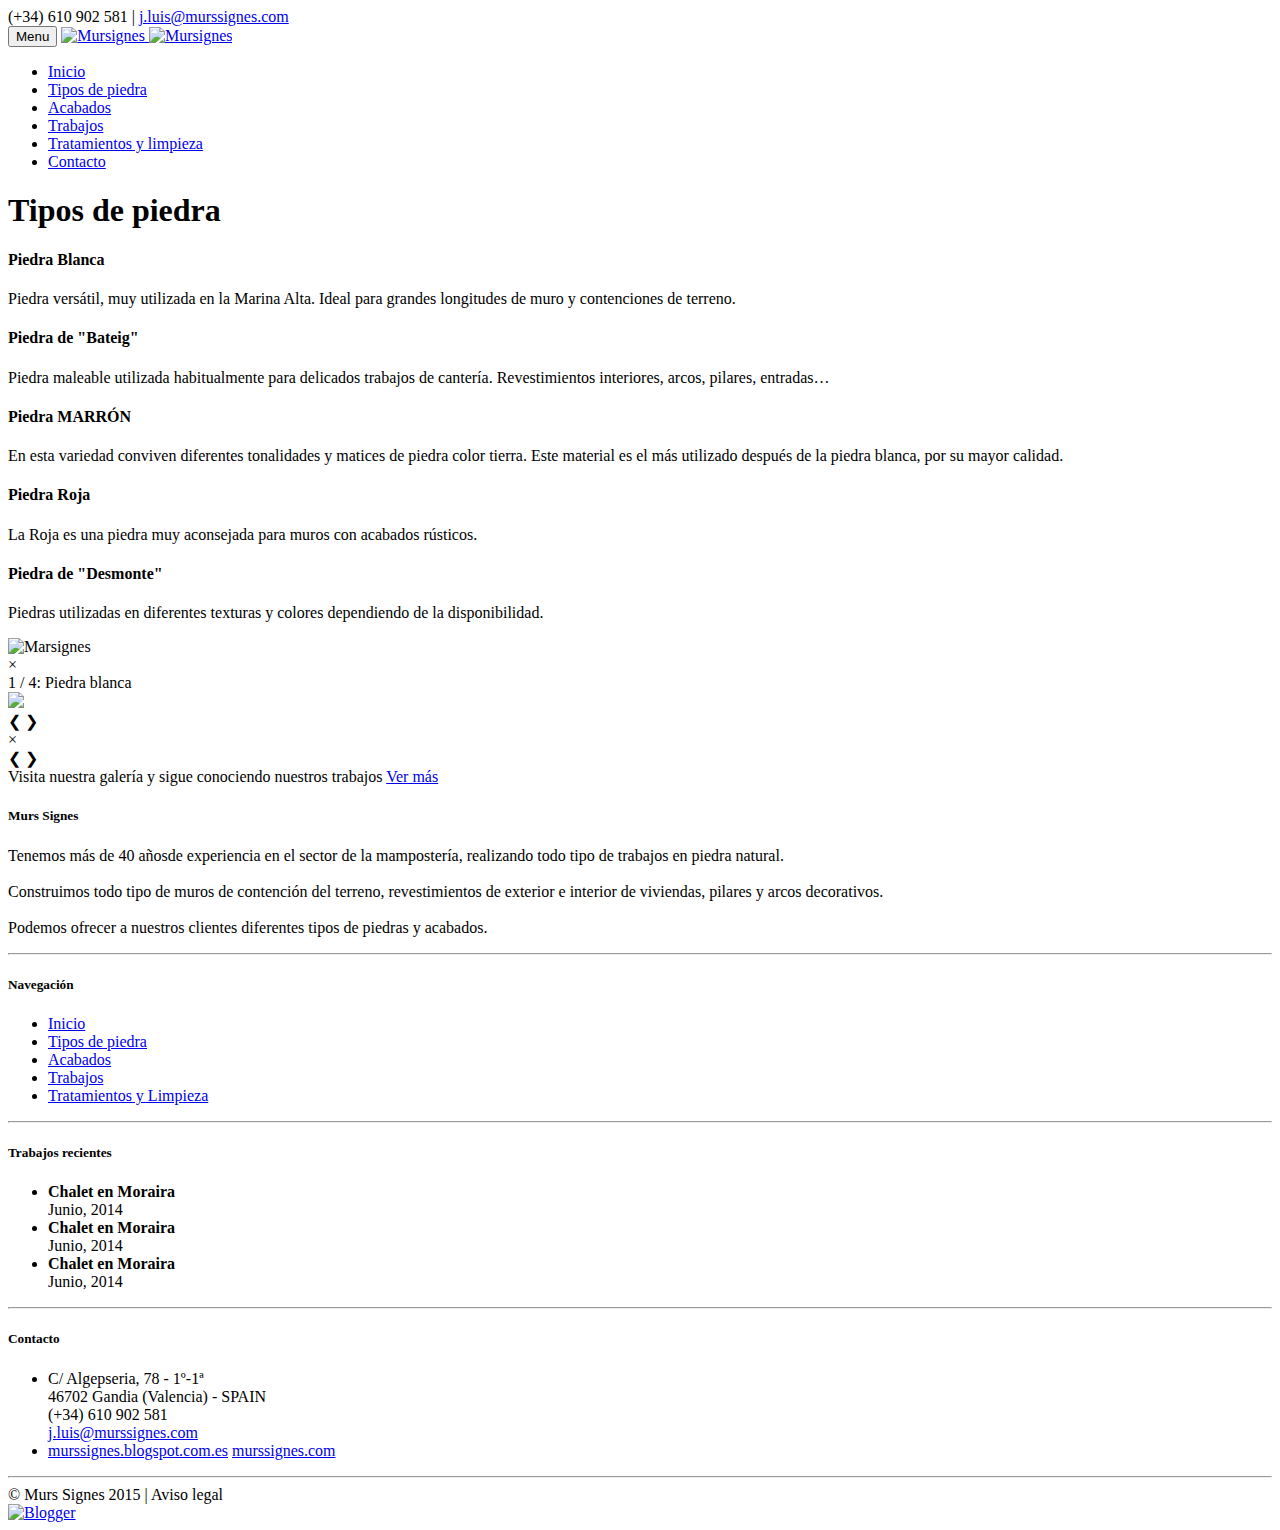
==== tipos_piedra.html @ c4517b57 "prueba" ====
<!DOCTYPE html>
<html lang="es">
<head>
    <meta charset="utf-8">
    <meta http-equiv="X-UA-Compatible" content="IE=edge">
    <meta name="viewport" content="width=device-width, initial-scale=1">
    <!-- The above 3 meta tags *must* come first in the head; any other head content must come *after* these tags -->
    <meta name="description" content="Page Description">
    <meta name="author" content="Jsv_S">
    <title>Mursignes</title>

    <!-- Bootstrap -->
    <link href="css/bootstrap.min.css" rel="stylesheet">

    <!-- Fonts -->
    <link href="css/fonts.css" rel="stylesheet">
    <link href="css/font-awesome.min.css" rel="stylesheet">
    <link href='https://fonts.googleapis.com/css?family=Open+Sans:300,400,600' rel='stylesheet' type='text/css'>

    <!-- Web -->
    <link href="css/jcarousel.responsive.css" rel="stylesheet">
    <link href="css/main.css" rel="stylesheet">

    <!-- HTML5 shim and Respond.js for IE8 support of HTML5 elements and media queries -->
    <!-- WARNING: Respond.js doesn't work if you view the page via file:// -->
    <!--[if lt IE 9]>
    <script src="https://oss.maxcdn.com/html5shiv/3.7.2/html5shiv.min.js"></script>
    <script src="https://oss.maxcdn.com/respond/1.4.2/respond.min.js"></script>


    <![endif]-->
</head>
<body>
<section class="top-info">
    <div class="container">
        <div class="row">
            <div class="col-xs-12 col-sm-12 col-md-12 col-lg-12 text-right">
                (+34) 610 902 581 | <a href="mailto:j.luis@murssignes.com">j.luis@murssignes.com</a>
            </div>
        </div>
    </div>
</section>
<div class="navbar" role="navigation">
    <div class="container">
        <div class="navbar-header">
            <button type="button" class="navbar-toggle collapsed" data-toggle="collapse" data-target=".navbar-collapse">
                <span class="sr-only">Menu</span>
                <span class="icon-bar"></span>
                <span class="icon-bar"></span>
                <span class="icon-bar"></span>
            </button>
            <a class="navbar-brand" href="index.html">
                <img src="images/logo.jpg" class="hidden-xs hidden-sm" alt="Mursignes">
                <img src="images/alt_logo.jpg" class="visible-xs visible-sm" alt="Mursignes"></a>
        </div>
        <div class="collapse navbar-collapse pull-right">
            <ul class="nav navbar-nav">
                <li><a href="index.html">Inicio</a></li>
                <li class="active"><a href="tipos_piedra.html">Tipos de piedra</a></li>
                <li><a href="acabados.html">Acabados</a></li>
                <li><a href="trabajos.html">Trabajos</a></li>
                <li><a href="tratamientos_limpieza.html">Tratamientos y limpieza</a></li>
                <li><a href="contacto.html">Contacto</a></li>
            </ul>
        </div><!--/.nav-collapse -->
    </div>
</div>
<div class="tipos_piedra">
    <div class="container">
        <div class="row">
            <div class="col-sm-10 col-sm-offset-1 col-md-8 col-md-offset-2 col-lg-6 col-lg-offset-3 text-center">
                <h1>Tipos de piedra</h1>
            </div>
        </div>
    </div>
</div>
<div class="galeria_tipos">
    <div class="col-sm-6 col-md-6 col-lg-4 text-center piedra blanca" onclick="openModal('blanca');currentSlide(1)">
        <div class="over"></div>
        <h4>Piedra Blanca</h4>
        <p>Piedra versátil, muy utilizada
            en la Marina Alta. Ideal para
            grandes longitudes de muro
            y contenciones de terreno.</p>
    </div>
    <div class="col-sm-6 col-md-6 col-lg-4 text-center piedra bateig" onclick="openModal('bateig');">
        <div class="over"></div>
        <h4>Piedra de "Bateig"</h4>
        <p>Piedra maleable utilizada
            habitualmente para
            delicados trabajos de cantería.
            Revestimientos interiores, arcos,
            pilares, entradas…</p>
    </div>
    <div class="col-sm-6 col-md-6 col-lg-4 text-center piedra marron">
        <div class="over"></div>
        <h4>Piedra MARRÓN</h4>
        <p>En esta variedad conviven
            diferentes tonalidades y matices
            de piedra color tierra. Este material
            es el más utilizado después de la
            piedra blanca, por su mayor calidad.</p>
    </div>
    <div class="col-sm-6 col-md-6 col-lg-4 text-center piedra roja">
        <div class="over"></div>
        <h4>Piedra Roja</h4>
        <p>La Roja es una piedra
            muy aconsejada para muros
            con acabados rústicos.</p>
    </div>
    <div class="col-sm-6 col-md-6 col-lg-4 text-center piedra desmonte">
        <div class="over"></div>
        <h4>Piedra de "Desmonte"</h4>
        <p>Piedras utilizadas en diferentes
            texturas y colores dependiendo
            de la disponibilidad.</p>
    </div>
    <div class="hidden-xs col-sm-6 col-md-6 col-lg-4 text-center piedra relleno">
        <img src="images/piedras/logo.png" alt="Marsignes">
    </div>
</div>
<!-- The Modal/Lightbox -->
<div id="blanca" class="modal">
    <span class="close cursor" onclick="closeModal()">&times;</span>
    <div class="modal-content">
        <div class="mySlides">
            <div class="numbertext">1 / 4: Piedra blanca</div>
            <img src="images/piedras/blanca/blanca_thumbnail.JPG" style="width:100%">
        </div>

        <div class="mySlides">
            <div class="numbertext">2 / 4: Piedra blanca</div>
            <img src="images/piedras/blanca/DSC00132.JPG" style="width:100%">
        </div>

        <div class="mySlides">
            <div class="numbertext">3 / 4: Piedra blanca</div>
            <img src="images/piedras/blanca/DSC00133.JPG" style="width:100%">
        </div>

        <div class="mySlides">
            <div class="numbertext">4 / 4: Piedra blanca</div>
            <img src="images/piedras/blanca/PIC_0001.JPG" style="width:100%">
        </div>

        <!-- Next/previous controls -->
        <a class="prev" onclick="plusSlides(-1)">&#10094;</a>
        <a class="next" onclick="plusSlides(1)">&#10095;</a>

        <!-- Caption text -->
        <!--<div class="caption-container">-->
        <!--<p id="caption">Piedra Blanca</p>-->
        <!--</div>-->
    </div>
</div>
<div id="bateig" class="modal">
    <span class="close cursor" onclick="closeModal()">&times;</span>
    <div class="modal-content">
        <div class="mySlides">
            <div class="numbertext">1 / 4: Piedra blanca</div>
            <img src="images/piedras/blanca/blanca_thumbnail.JPG" style="width:100%">
        </div>

        <div class="mySlides">
            <div class="numbertext">2 / 4: Piedra blanca</div>
            <img src="images/piedras/blanca/DSC00132.JPG" style="width:100%">
        </div>

        <div class="mySlides">
            <div class="numbertext">3 / 4: Piedra blanca</div>
            <img src="images/piedras/blanca/DSC00133.JPG" style="width:100%">
        </div>

        <div class="mySlides">
            <div class="numbertext">4 / 4: Piedra blanca</div>
            <img src="images/piedras/blanca/PIC_0001.JPG" style="width:100%">
        </div>

        <!-- Next/previous controls -->
        <a class="prev" onclick="plusSlides(-1)">&#10094;</a>
        <a class="next" onclick="plusSlides(1)">&#10095;</a>

        <!-- Caption text -->
        <!--<div class="caption-container">-->
        <!--<p id="caption">Piedra Blanca</p>-->
        <!--</div>-->
    </div>
</div>
<div class="trabajos_realizados">
    <div class="container">
        <div class="row">
            <div class="col-xs-12 col-sm-12 col-md-12 col-lg-12 text-center">
                Visita nuestra galería y sigue conociendo nuestros trabajos
                <a class="btn" href='/trabajos.html'>Ver más</a>
            </div>
        </div>
    </div>
</div>
<footer>
    <div class="container">
        <div class="row">
            <div class="col-sm-3 col-md-3 col-lg-3">
                <h5>Murs Signes</h5>
                <p class="footer-cols">
                    Tenemos más de 40 añosde experiencia en el
                    sector de la mampostería, realizando todo tipo
                    de trabajos en piedra natural.<br/>
                    <br/>
                    Construimos todo tipo de muros de contención
                    del terreno, revestimientos de exterior e interior
                    de viviendas, pilares y arcos decorativos.<br/>
                    <br/>
                    Podemos ofrecer a nuestros clientes diferentes
                    tipos de piedras y acabados.
                </p>
                <hr/>
            </div>
            <div class=" col-sm-3 col-md-3 col-lg-3">
                <h5>Navegación</h5>
                <ul class="footer-cols">
                    <li><a href="index.html">Inicio</a></li>

                    <li><a href="tipos_piedra.html">Tipos de piedra</a></li>

                    <li><a href="acabados.html">Acabados</a></li>

                    <li><a href="trabajos.html">Trabajos</a></li>

                    <li><a href="tratamientos_limpieza.html">Tratamientos y Limpieza</a></li>
                </ul>
                <hr/>
            </div>
            <div class=" col-sm-3 col-md-3 col-lg-3">
                <h5>Trabajos recientes</h5>
                <ul class="footer-cols">
                    <li>
                        <strong>Chalet en Moraira</strong>
                        <br/>Junio, 2014
                    </li>
                    <li>
                        <strong>Chalet en Moraira</strong>
                        <br/>Junio, 2014
                    </li>
                    <li>
                        <strong>Chalet en Moraira</strong>
                        <br/>Junio, 2014
                    </li>

                </ul>
                <hr/>
            </div>
            <div class=" col-sm-3 col-md-3 col-lg-3">
                <h5>Contacto</h5>
                <ul class="footer-cols">
                    <li>C/ Algepseria, 78 - 1º-1ª<br/>
                        46702 Gandia (Valencia) - SPAIN<br/>
                        (+34) 610 902 581<br/>
                        <a href="mailto:j.luis@murssignes.com">j.luis@murssignes.com</a><br/>
                    </li>
                    <li>
                        <a href="http://murssignes.blogspot.com.es" target="_blank">murssignes.blogspot.com.es</a>
                        <a href="/">murssignes.com</a>
                    </li>
                </ul>
                <hr/>
            </div>
        </div>
    </div>
</footer>
<section class="bottom-info">
    <div class="container">
        <div class="row">
            <div class="col-xs-11 col-sm-11 col-md-11 col-lg-11">
                © Murs Signes 2015 | Aviso legal
            </div>
            <div class="col-xs-1 col-sm-1 col-md-1 col-lg-1">
                <a href='https://business.facebook.com/Murs-Signes-708793455977949' target='_blank'><i class="fa fa-facebook-square fa-2x"></i></a>
                <a href='http://murssignes.blogspot.com.es/' target='_blank'><img src="images/blogger-rect.svg" alt="Blogger" width="24" style="margin-top: -12px;"></a>
            </div>
        </div>
    </div>
</section>

<!-- jQuery (necessary for Bootstrap's JavaScript plugins) -->
<script src="https://ajax.googleapis.com/ajax/libs/jquery/1.11.3/jquery.min.js"></script>
<!-- Include all compiled plugins (below), or include individual files as needed -->
<script src="js/bootstrap.min.js"></script>
<script src="js/jquery.equalheights.min.js"></script>
<script src="js/jquery.jcarousel.min.js"></script>
<script src="js/jquery.jcarousel-control.min.js"></script>
<script src="js/main.js"></script>

<style>
    .modal-backdrop{
        z-index: 0 !important;
    }
</style>
<!--https://www.w3schools.com/howto/howto_js_lightbox.asp-->

<script>
    // Open the Modal
    function openModal(modalId) {


        $('#'+modalId).modal('show');
    }

    // Close the Modal
    function closeModal() {
        document.getElementById('myModal').style.display = "none";
    }

    var slideIndex = 1;
    showSlides(slideIndex);

    // Next/previous controls
    function plusSlides(n) {
        showSlides(slideIndex += n);
    }

    // Thumbnail image controls
    function currentSlide(n) {
        showSlides(slideIndex = n);
    }

    function showSlides(n) {
        var i;
        var slides = document.getElementsByClassName("mySlides");
        var dots = document.getElementsByClassName("demo");
        var captionText = document.getElementById("caption");
        if (n > slides.length) {slideIndex = 1}
        if (n < 1) {slideIndex = slides.length}
        for (i = 0; i < slides.length; i++) {
            slides[i].style.display = "none";
        }
        for (i = 0; i < dots.length; i++) {
            dots[i].className = dots[i].className.replace(" active", "");
        }
        slides[slideIndex-1].style.display = "block";
        dots[slideIndex-1].className += " active";
        captionText.innerHTML = dots[slideIndex-1].alt;
    }
</script>
</body>
</html>
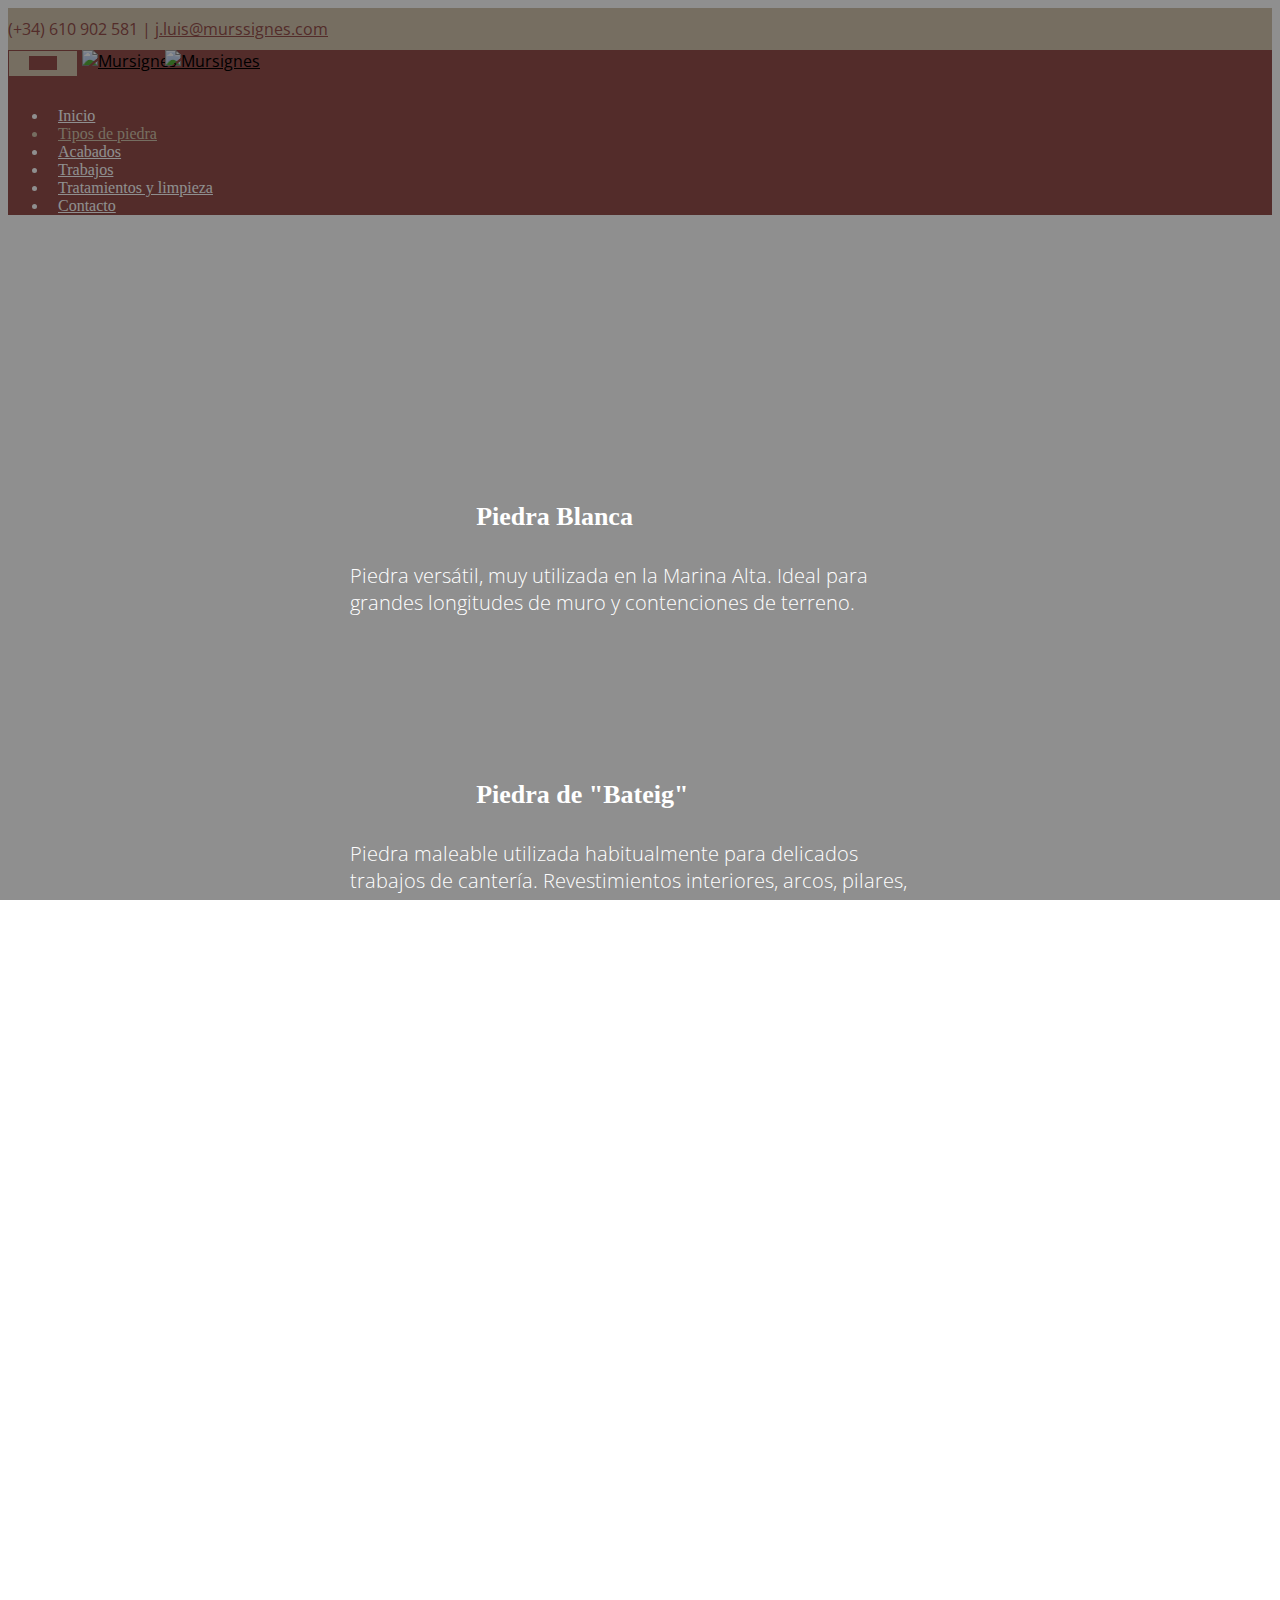
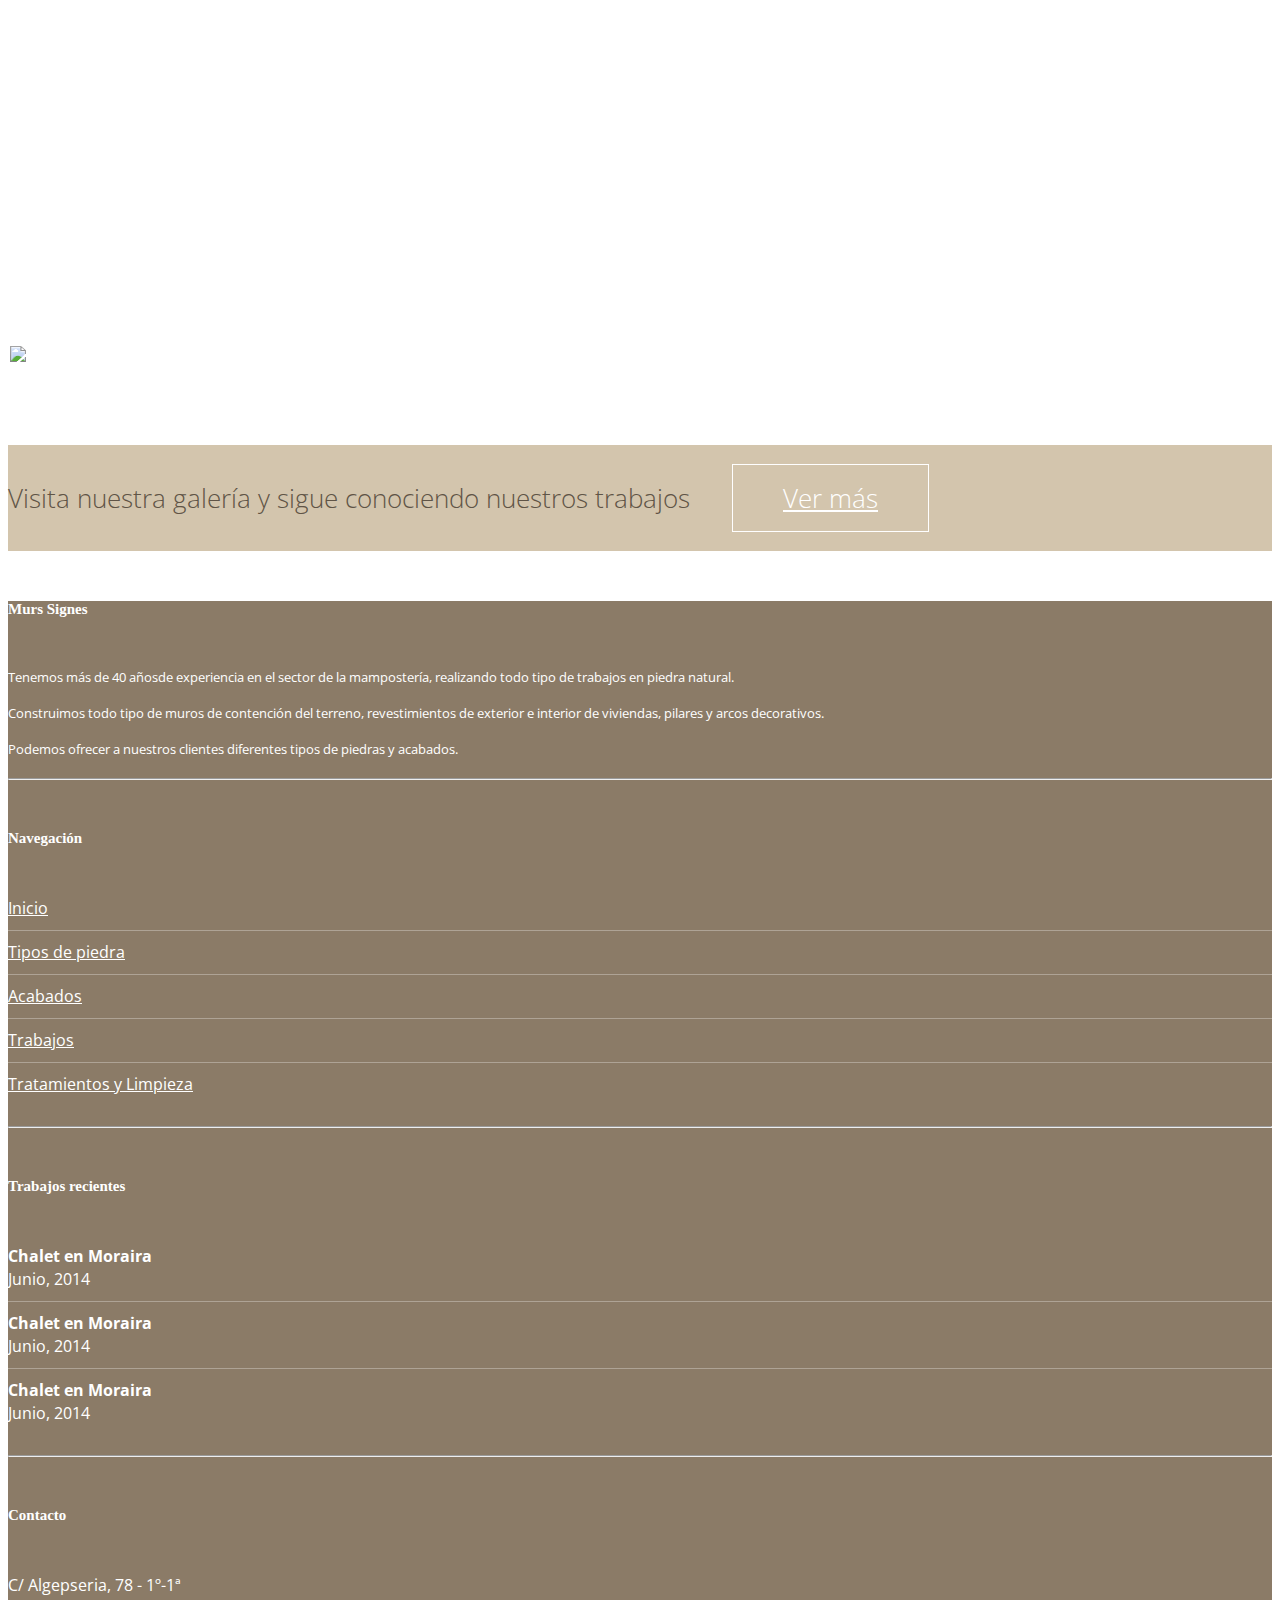
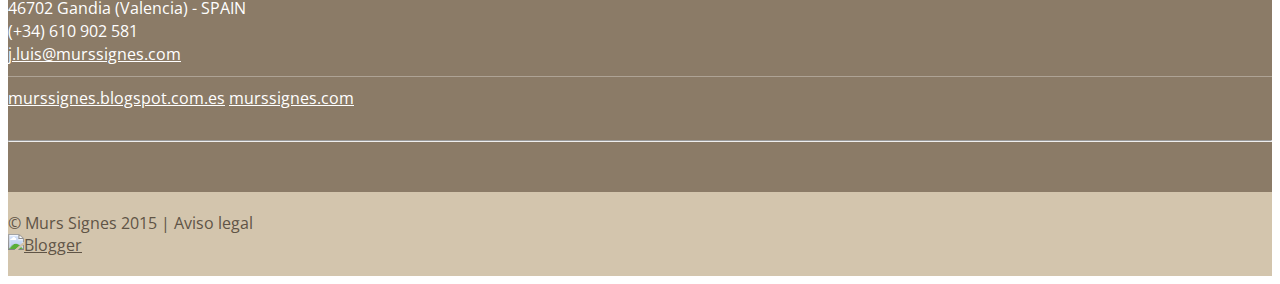
==== commit 9fab0afc: "finished modal lightbox galleries on acabados and tipos de piedra" ====
--- a/tipos_piedra.html
+++ b/tipos_piedra.html
@@ -75,7 +75,7 @@
     </div>
 </div>
 <div class="galeria_tipos">
-    <div class="col-sm-6 col-md-6 col-lg-4 text-center piedra blanca" onclick="openModal('blanca');currentSlide(1)">
+    <div class="col-sm-6 col-md-6 col-lg-4 text-center piedra blanca" onclick="openModal('blanca');currentSlide(1,'mySlides_blanca')">
         <div class="over"></div>
         <h4>Piedra Blanca</h4>
         <p>Piedra versátil, muy utilizada
@@ -83,7 +83,7 @@
             grandes longitudes de muro
             y contenciones de terreno.</p>
     </div>
-    <div class="col-sm-6 col-md-6 col-lg-4 text-center piedra bateig" onclick="openModal('bateig');">
+    <div class="col-sm-6 col-md-6 col-lg-4 text-center piedra bateig" onclick="openModal('bateig');currentSlide(1, 'mySlides_bateig');">
         <div class="over"></div>
         <h4>Piedra de "Bateig"</h4>
         <p>Piedra maleable utilizada
@@ -92,7 +92,7 @@
             Revestimientos interiores, arcos,
             pilares, entradas…</p>
     </div>
-    <div class="col-sm-6 col-md-6 col-lg-4 text-center piedra marron">
+    <div class="col-sm-6 col-md-6 col-lg-4 text-center piedra marron" onclick="openModal('marron');currentSlide(1, 'mySlides_marron');">
         <div class="over"></div>
         <h4>Piedra MARRÓN</h4>
         <p>En esta variedad conviven
@@ -101,14 +101,14 @@
             es el más utilizado después de la
             piedra blanca, por su mayor calidad.</p>
     </div>
-    <div class="col-sm-6 col-md-6 col-lg-4 text-center piedra roja">
+    <div class="col-sm-6 col-md-6 col-lg-4 text-center piedra roja" onclick="openModal('roja');currentSlide(1, 'mySlides_roja');">
         <div class="over"></div>
         <h4>Piedra Roja</h4>
         <p>La Roja es una piedra
             muy aconsejada para muros
             con acabados rústicos.</p>
     </div>
-    <div class="col-sm-6 col-md-6 col-lg-4 text-center piedra desmonte">
+    <div class="col-sm-6 col-md-6 col-lg-4 text-center piedra desmonte" onclick="openModal('desmonte');currentSlide(1, 'mySlides_desmonte');">
         <div class="over"></div>
         <h4>Piedra de "Desmonte"</h4>
         <p>Piedras utilizadas en diferentes
@@ -121,31 +121,31 @@
 </div>
 <!-- The Modal/Lightbox -->
 <div id="blanca" class="modal">
-    <span class="close cursor" onclick="closeModal()">&times;</span>
+    <span class="close cursor" onclick="closeModal('blanca')">&times;</span>
     <div class="modal-content">
-        <div class="mySlides">
+        <div class="mySlides_blanca">
             <div class="numbertext">1 / 4: Piedra blanca</div>
             <img src="images/piedras/blanca/blanca_thumbnail.JPG" style="width:100%">
         </div>
 
-        <div class="mySlides">
+        <div class="mySlides_blanca">
             <div class="numbertext">2 / 4: Piedra blanca</div>
             <img src="images/piedras/blanca/DSC00132.JPG" style="width:100%">
         </div>
 
-        <div class="mySlides">
+        <div class="mySlides_blanca">
             <div class="numbertext">3 / 4: Piedra blanca</div>
             <img src="images/piedras/blanca/DSC00133.JPG" style="width:100%">
         </div>
 
-        <div class="mySlides">
+        <div class="mySlides_blanca">
             <div class="numbertext">4 / 4: Piedra blanca</div>
             <img src="images/piedras/blanca/PIC_0001.JPG" style="width:100%">
         </div>
 
         <!-- Next/previous controls -->
-        <a class="prev" onclick="plusSlides(-1)">&#10094;</a>
-        <a class="next" onclick="plusSlides(1)">&#10095;</a>
+        <a class="prev" onclick="plusSlides(-1, 'mySlides_blanca')">&#10094;</a>
+        <a class="next" onclick="plusSlides(1, 'mySlides_blanca')">&#10095;</a>
 
         <!-- Caption text -->
         <!--<div class="caption-container">-->
@@ -154,31 +154,134 @@
     </div>
 </div>
 <div id="bateig" class="modal">
-    <span class="close cursor" onclick="closeModal()">&times;</span>
+    <span class="close cursor" onclick="closeModal('bateig')">&times;</span>
     <div class="modal-content">
-        <div class="mySlides">
-            <div class="numbertext">1 / 4: Piedra blanca</div>
-            <img src="images/piedras/blanca/blanca_thumbnail.JPG" style="width:100%">
-        </div>
-
-        <div class="mySlides">
-            <div class="numbertext">2 / 4: Piedra blanca</div>
-            <img src="images/piedras/blanca/DSC00132.JPG" style="width:100%">
-        </div>
-
-        <div class="mySlides">
-            <div class="numbertext">3 / 4: Piedra blanca</div>
-            <img src="images/piedras/blanca/DSC00133.JPG" style="width:100%">
-        </div>
-
-        <div class="mySlides">
-            <div class="numbertext">4 / 4: Piedra blanca</div>
-            <img src="images/piedras/blanca/PIC_0001.JPG" style="width:100%">
+        <div class="mySlides_bateig">
+            <div class="numbertext">1 / 4: Piedra bateig</div>
+            <img src="images/piedras/bateig/bateig_1.jpg" style="width:100%">
+        </div>
+
+        <div class="mySlides_bateig">
+            <div class="numbertext">2 / 4: Piedra bateig</div>
+            <img src="images/piedras/bateig/bateig_2.jpg" style="width:100%">
+        </div>
+
+        <div class="mySlides_bateig">
+            <div class="numbertext">3 / 4: Piedra bateig</div>
+            <img src="images/piedras/bateig/bateig_3.jpg" style="width:100%">
+        </div>
+
+        <div class="mySlides_bateig">
+            <div class="numbertext">4 / 4: Piedra bateig</div>
+            <img src="images/piedras/bateig/bateig_4.jpg" style="width:100%">
         </div>
 
         <!-- Next/previous controls -->
-        <a class="prev" onclick="plusSlides(-1)">&#10094;</a>
-        <a class="next" onclick="plusSlides(1)">&#10095;</a>
+        <a class="prev" onclick="plusSlides(-1,'mySlides_bateig')">&#10094;</a>
+        <a class="next" onclick="plusSlides(1, 'mySlides_bateig')">&#10095;</a>
+
+        <!-- Caption text -->
+        <!--<div class="caption-container">-->
+        <!--<p id="caption">Piedra Blanca</p>-->
+        <!--</div>-->
+    </div>
+</div>
+<div id="marron" class="modal">
+    <span class="close cursor" onclick="closeModal('marron')">&times;</span>
+    <div class="modal-content">
+        <div class="mySlides_marron">
+            <div class="numbertext">1 / 4: Piedra bateig</div>
+            <img src="images/piedras/marron/marron_1.JPG" style="width:100%">
+        </div>
+
+        <div class="mySlides_marron">
+            <div class="numbertext">2 / 4: Piedra bateig</div>
+            <img src="images/piedras/marron/marron_2.JPG" style="width:100%">
+        </div>
+
+        <div class="mySlides_marron">
+            <div class="numbertext">3 / 4: Piedra bateig</div>
+            <img src="images/piedras/marron/marron_3.jpg" style="width:100%">
+        </div>
+
+        <div class="mySlides_marron">
+            <div class="numbertext">4 / 4: Piedra bateig</div>
+            <img src="images/piedras/marron/marron_4.jpg" style="width:100%">
+        </div>
+
+        <!-- Next/previous controls -->
+        <a class="prev" onclick="plusSlides(-1,'mySlides_marron')">&#10094;</a>
+        <a class="next" onclick="plusSlides(1, 'mySlides_marron')">&#10095;</a>
+
+        <!-- Caption text -->
+        <!--<div class="caption-container">-->
+        <!--<p id="caption">Piedra Blanca</p>-->
+        <!--</div>-->
+    </div>
+</div>
+<div id="roja" class="modal">
+    <span class="close cursor" onclick="closeModal('roja')">&times;</span>
+    <div class="modal-content">
+        <div class="mySlides_roja">
+            <div class="numbertext">1 / 4: Piedra bateig</div>
+            <img src="images/piedras/roja/roja_1.jpg" style="width:100%">
+        </div>
+
+        <div class="mySlides_roja">
+            <div class="numbertext">2 / 4: Piedra bateig</div>
+            <img src="images/piedras/roja/roja_2.JPG" style="width:100%">
+        </div>
+
+        <div class="mySlides_roja">
+            <div class="numbertext">3 / 4: Piedra bateig</div>
+            <img src="images/piedras/roja/roja_3.JPG" style="width:100%">
+        </div>
+
+        <div class="mySlides_roja">
+            <div class="numbertext">4 / 4: Piedra bateig</div>
+            <img src="images/piedras/roja/roja_4.jpg" style="width:100%">
+        </div>
+        <div class="mySlides_roja">
+            <div class="numbertext">4 / 4: Piedra bateig</div>
+            <img src="images/piedras/roja/roja_5.jpg" style="width:100%">
+        </div>
+
+        <!-- Next/previous controls -->
+        <a class="prev" onclick="plusSlides(-1,'mySlides_roja')">&#10094;</a>
+        <a class="next" onclick="plusSlides(1, 'mySlides_roja')">&#10095;</a>
+
+        <!-- Caption text -->
+        <!--<div class="caption-container">-->
+        <!--<p id="caption">Piedra Blanca</p>-->
+        <!--</div>-->
+    </div>
+</div>
+<div id="desmonte" class="modal">
+    <span class="close cursor" onclick="closeModal('desmonte')">&times;</span>
+    <div class="modal-content">
+        <div class="mySlides_desmonte">
+            <div class="numbertext">1 / 4: Piedra bateig</div>
+            <img src="images/piedras/desmonte/desmonte_1.JPG" style="width:100%">
+        </div>
+
+        <div class="mySlides_desmonte">
+            <div class="numbertext">2 / 4: Piedra bateig</div>
+            <img src="images/piedras/desmonte/desmonte_2.JPG" style="width:100%">
+        </div>
+
+        <div class="mySlides_desmonte">
+            <div class="numbertext">3 / 4: Piedra bateig</div>
+            <img src="images/piedras/desmonte/desmonte_3.JPG" style="width:100%">
+        </div>
+
+        <div class="mySlides_desmonte">
+            <div class="numbertext">4 / 4: Piedra bateig</div>
+            <img src="images/piedras/desmonte/desmonte_4.JPG" style="width:100%">
+        </div>
+
+        <!-- Next/previous controls -->
+        <a class="prev" onclick="plusSlides(-1,'mySlides_desmonte')">&#10094;</a>
+        <a class="next" onclick="plusSlides(1, 'mySlides_desmonte')">&#10095;</a>
 
         <!-- Caption text -->
         <!--<div class="caption-container">-->
@@ -274,8 +377,11 @@
                 © Murs Signes 2015 | Aviso legal
             </div>
             <div class="col-xs-1 col-sm-1 col-md-1 col-lg-1">
-                <a href='https://business.facebook.com/Murs-Signes-708793455977949' target='_blank'><i class="fa fa-facebook-square fa-2x"></i></a>
-                <a href='http://murssignes.blogspot.com.es/' target='_blank'><img src="images/blogger-rect.svg" alt="Blogger" width="24" style="margin-top: -12px;"></a>
+                <a href='https://business.facebook.com/Murs-Signes-708793455977949' target='_blank'><i
+                        class="fa fa-facebook-square fa-2x"></i></a>
+                <a href='http://murssignes.blogspot.com.es/' target='_blank'><img src="images/blogger-rect.svg"
+                                                                                  alt="Blogger" width="24"
+                                                                                  style="margin-top: -12px;"></a>
             </div>
         </div>
     </div>
@@ -291,54 +397,55 @@
 <script src="js/main.js"></script>
 
 <style>
-    .modal-backdrop{
+    .modal-backdrop {
         z-index: 0 !important;
     }
 </style>
 <!--https://www.w3schools.com/howto/howto_js_lightbox.asp-->
-
 <script>
     // Open the Modal
     function openModal(modalId) {
-
-
-        $('#'+modalId).modal('show');
+        $('#' + modalId).modal('show');
     }
 
     // Close the Modal
-    function closeModal() {
-        document.getElementById('myModal').style.display = "none";
+    function closeModal(modalId) {
+        $('#' + modalId).modal('hide');
     }
 
     var slideIndex = 1;
     showSlides(slideIndex);
 
     // Next/previous controls
-    function plusSlides(n) {
-        showSlides(slideIndex += n);
+    function plusSlides(n,slideId) {
+        showSlides(slideIndex += n, slideId);
     }
 
     // Thumbnail image controls
-    function currentSlide(n) {
-        showSlides(slideIndex = n);
-    }
-
-    function showSlides(n) {
+    function currentSlide(n, slideId) {
+        showSlides(slideIndex = n, slideId);
+    }
+
+    function showSlides(n, slideId) {
         var i;
-        var slides = document.getElementsByClassName("mySlides");
+        var slides = document.getElementsByClassName(slideId);
         var dots = document.getElementsByClassName("demo");
         var captionText = document.getElementById("caption");
-        if (n > slides.length) {slideIndex = 1}
-        if (n < 1) {slideIndex = slides.length}
+        if (n > slides.length) {
+            slideIndex = 1
+        }
+        if (n < 1) {
+            slideIndex = slides.length
+        }
         for (i = 0; i < slides.length; i++) {
             slides[i].style.display = "none";
         }
         for (i = 0; i < dots.length; i++) {
-            dots[i].className = dots[i].className.replace(" active", "");
+            dots[i].className = dots[i].className.replace("active", "");
         }
-        slides[slideIndex-1].style.display = "block";
-        dots[slideIndex-1].className += " active";
-        captionText.innerHTML = dots[slideIndex-1].alt;
+        slides[slideIndex - 1].style.display = "block";
+        dots[slideIndex - 1].className += "active";
+        captionText.innerHTML = dots[slideIndex - 1].alt;
     }
 </script>
 </body>
--- a/css/main.css
+++ b/css/main.css
@@ -0,0 +1,611 @@
+body {
+    font-family: 'Open Sans', sans-serif;
+}
+
+a {
+    color: inherit;
+}
+
+a:hover {
+    color: inherit;
+    text-decoration: none;
+}
+
+.top-info {
+    padding: 10px 0;
+    background: #d3c5ad;
+    color: #944f4c;
+}
+
+.bottom-info {
+    color: #5f5446;
+    background: #d3c5ad;
+    padding: 20px 0;
+}
+
+.navbar {
+    background: #944f4c;
+    border-radius: 0;
+    min-height: 105px;
+    margin-bottom: 0;
+}
+
+.nav > li > a {
+    padding: 10px;
+}
+
+.navbar-toggle {
+    background: #d3c5ad;
+}
+
+.navbar-toggle span {
+    background: #944f4c;
+}
+
+.navbar-brand img.hidden-xs {
+    margin-top: -56px;
+}
+
+.navbar-brand img.visible-xs {
+    margin: -16px;
+}
+
+.navbar-nav {
+    color: #ffffff;
+    font-family: 'loveloblack';
+    margin-top: 30px;
+}
+
+.navbar-nav .active {
+    color: #d3c5ad;
+}
+
+.nav > li > a:focus, .nav > li > a:hover {
+    background: none;
+    color: #d3c5ad;
+}
+
+footer {
+    background: #8b7b67;
+    color: white;
+}
+
+footer p {
+
+    font-size: 13px;
+}
+
+footer h5 {
+    font-family: 'loveloblack';
+    font-size: 15px;
+    margin: 50px 0;
+}
+
+footer hr {
+    margin: 20px 0 50px;
+}
+
+footer ul {
+    list-style: none;
+    padding: 0;
+}
+
+footer li {
+    padding: 10px 0;
+    border-bottom: 1px solid #aea395;
+    line-height: 23px;
+}
+
+footer ul li:first-child {
+    padding-top: 0;
+}
+
+footer ul li:last-child {
+    border: none;
+}
+
+.separata-social {
+    color: #5f5446;
+    background: #f8f8f8;
+    padding: 50px 0;
+    font-size: 26px;
+    font-weight: 300;
+    line-height: 26px;
+}
+
+.separata-social i {
+    font-size: 30px;
+}
+
+.trabajos_realizados {
+    background: #d3c5ad;
+    color: #5f5446;
+    font-weight: 300;
+    font-size: 26px;
+}
+
+.trabajos_realizados.alt {
+    background: #944f4c;
+    color: #ffffff;
+}
+
+.trabajos_realizados .jcarousel-control-prev, .trabajos_realizados .jcarousel-control-next {
+    margin: 10px;
+}
+
+.trabajos_realizados .row {
+    padding: 35px 0;
+}
+
+.trabajos_realizados .trabajo {
+    height: 300px;
+    background-position: center center;
+    background-size: cover;
+}
+
+.trabajos_realizados li {
+    height: 300px;
+    overflow: hidden;
+}
+
+.galeria_trabajos .trabajo img {
+    position: absolute;
+}
+
+.trabajos_realizados .text, .trabajo .text {
+    padding: 20px;
+    background: #944f4c;
+    color: white;
+    position: relative;
+    -webkit-transition: all 0.2s ease-in-out;
+    -moz-transition: all 0.2s ease-in-out;
+    -o-transition: all 0.2s ease-in-out;
+    transition: all 0.2s ease-in-out;
+    top: 248px;
+}
+#index .trabajos_realizados .text, .trabajo .text{
+    top: 300px;
+}
+.trabajos_realizados .text h4, .trabajo .text h4 {
+    font-family: 'loveloblack';
+    margin: 0;
+}
+
+.trabajos_realizados .text h4 span, .trabajo .text h4 span {
+    font-family: 'Open Sans', sans-serif;
+    font-weight: 300;
+    display: block;
+    margin: 7px 0;
+}
+
+#index .trabajo:hover .text{
+    top:242px;
+}
+.trabajo:hover .text {
+    top: 188px;
+}
+
+.trabajos_realizados li:hover .text {
+    bottom: 90px;
+}
+
+.categorias_trabajos {
+    margin: 20px 0;
+}
+
+.categorias_trabajos span {
+    color: #944f4c;
+}
+
+.categorias_trabajos ul {
+    list-style: none;
+    display: inline-block;
+    padding: 0;
+}
+
+.categorias_trabajos li {
+    display: inline-block;
+    margin: 0 10px;
+}
+
+.categorias_trabajos li.is-checked {
+    color: #944f4c;
+}
+
+.galeria_trabajos_filter {
+    cursor: pointer;
+}
+
+.empresa {
+    background: #8b7b67;
+    color: white;
+    padding: 50px 0;
+}
+
+.carousel-container {
+    overflow: auto;
+    margin-left: -15px;
+}
+
+.carousel-inner .item .overlay {
+    width: 100%;
+    height: 100%;
+    position: absolute;
+    background: url("../images/sliders/grano.png");
+    top: 0;
+}
+.item{
+    height: 585px;
+    background-size: cover;
+}
+.item#slide1{
+    background-position: center;
+}
+.item#slide2{
+background-position: center 50%;
+}
+.item#slide3{
+    background-position: center 42%;
+}
+.item#slide4{
+    background-position: center 35%;
+}
+.item#slide5{
+    background-position: center 18%;
+}
+.item#slide6{
+    background-position: center 41%;
+}
+.slide-row {
+    padding: 0;
+}
+
+.carousel-caption {
+    bottom: 40%;
+}
+.btn-slider:before {
+    font-size: 50px;
+}
+.carousel-caption h2 {
+    font-family: 'loveloblack';
+    font-size: 70px;
+}
+.carousel-control{
+    padding-top: 12%;
+}
+a.btn {
+    border: 1px solid white;
+    padding: 15px 50px;
+    margin-left: 35px;
+    border-radius: 0;
+    color: white;
+}
+
+a.btn:hover {
+    color: white;
+}
+
+.galeria_trabajos .trabajo {
+    width: 365px;
+    height: 248px;
+    margin-bottom: 20px;
+    overflow: hidden;
+}
+
+.galeria_tipos, .galeria_acabados {
+    overflow: auto;
+}
+
+.galeria_tipos .piedra, .galeria_acabados .acabado {
+    padding-top: 85px;
+    padding-bottom: 75px;
+    color: white;
+    background-size: cover;
+    background-position: center center;
+}
+
+.galeria_tipos .piedra .over, .galeria_acabados .acabado .over {
+    position: absolute;
+    width: 100%;
+    height: 100%;
+    background: rgba(0, 0, 0, 0);
+    top: 0;
+    left: 0;
+    -webkit-transition: all 0.4s ease-in-out;
+    -moz-transition: all 0.4s ease-in-out;
+    -o-transition: all 0.4s ease-in-out;
+    transition: all 0.4s ease-in-out;
+}
+
+.galeria_tipos .piedra:hover .over, .galeria_acabados .acabado:hover .over {
+    background: rgba(0, 0, 0, 0.44);
+}
+
+.galeria_tipos .piedra.blanca {
+    background-image: url(../images/piedras/blanca.png);
+}
+
+.galeria_tipos .piedra.bateig {
+    background-image: url(../images/piedras/bateig.png);
+}
+
+.galeria_tipos .piedra.marron {
+    background-image: url(../images/piedras/marron.png);
+}
+
+.galeria_tipos .piedra.roja {
+    background-image: url(../images/piedras/roja.png);
+}
+
+.galeria_tipos .piedra.desmonte {
+    background-image: url(../images/piedras/desmonte.png);
+}
+
+.galeria_tipos .piedra.relleno {
+    background-image: url(../images/piedras/relleno.png);
+}
+
+.galeria_acabados .acabado.seco {
+    background-image: url(../images/acabados/seco.png);
+}
+
+.galeria_acabados .acabado.rejuntado {
+    background-image: url(../images/acabados/rejuntado.png);
+}
+
+.galeria_acabados .acabado.rustico {
+    background-image: url(../images/acabados/rustico.png);
+}
+
+.galeria_acabados .acabado.canteria {
+    background-image: url(../images/acabados/canteria.png);
+}
+
+.galeria_acabados .acabado.remate {
+    background-image: url(../images/acabados/remate.png);
+}
+
+.galeria_acabados .acabado.relleno {
+    background-image: url(../images/acabados/relleno.png);
+}
+
+.galeria_tipos .piedra h4, .galeria_acabados .acabado h4 {
+    font-family: 'loveloblack';
+    margin: 0 37%;
+    font-size: 26px;
+    z-index: 1;
+    position: relative;
+}
+
+.galeria_tipos .piedra p, .galeria_acabados .acabado p {
+    font-weight: 300;
+    margin: 30px 27% 0;
+    font-size: 20px;
+    z-index: 1;
+    position: relative;
+}
+
+.tipos_piedra, .acabados {
+    background: url("../images/tipos_piedra.png");
+    padding: 40px 0;
+    background-size: cover;
+    background-position: center center;
+    font-weight: 300;
+    color: white;
+    font-size: 21px;
+}
+
+.acabados {
+    background-image: url("../images/acabados.png");
+}
+
+.tipos_piedra h1, .acabados h1 {
+    font-family: 'loveloblack';
+}
+
+.limpieza {
+    background: url("../images/limpieza.png");
+    padding: 10% 0;
+    background-size: cover;
+    background-position: center center;
+    font-weight: 300;
+    color: white;
+    font-size: 21px;
+}
+
+.limpieza i {
+    margin-bottom: 15px;
+}
+
+.contacto {
+    background: #f8f8f8;
+    padding: 50px 0;
+    color: #8b7b67;
+    font-weight: 600;
+    font-size: 13px;
+}
+
+.contacto strong {
+    font-weight: 600;
+    font-size: 24px;
+}
+
+label {
+    display: block;
+}
+
+input, textarea {
+    width: 100%;
+    margin-bottom: 30px;
+    background: #efefef;
+    border: none;
+    box-shadow: inset 1px 2px 5px #e3e3e3, inset -1px -2px 5px white;
+    padding: 10px;
+}
+
+textarea {
+    height: 200px;
+}
+
+button {
+    color: #944f4c;
+    border: 1px solid #944f4c;
+    font-family: 'loveloblack';
+    background: transparent;
+    font-size: 12px;
+    padding: 5px 20px;
+}
+
+input:focus, textarea:focus {
+    outline: none;
+}
+
+.galeria_tipos > div {
+    border: 2px white solid;
+}
+
+.galeria_acabados > div {
+    border: 2px white solid;
+}
+
+.carousel-inner>.item>a>img, .carousel-inner>.item>img, .img-responsive, .thumbnail a>img, .thumbnail>img {
+    position: initial;
+}
+
+@media (max-width: 991px) {
+    .navbar-nav {
+        font-size: 11px;
+        margin-top: 6px;
+    }
+
+    .navbar {
+        min-height: 0;
+    }
+}
+/* modal */
+.row > .column {
+    padding: 0 8px;
+}
+.modal-backdrop{
+    z-index: 0;
+}
+.row:after {
+    content: "";
+    display: table;
+    clear: both;
+}
+
+/* Create four equal columns that floats next to eachother */
+.column {
+    float: left;
+    width: 25%;
+}
+
+/* The Modal (background) */
+.modal {
+    display: none;
+    position: fixed;
+    z-index: 1;
+    padding-top: 80px;
+    left: 0;
+    top: 0;
+    width: 100%;
+    height: 100%;
+    overflow: auto;
+    background-color: rgba(0,0,0,0.7);
+}
+
+/* Modal Content */
+.modal-content {
+    position: relative;
+    background-color: #fefefe;
+    margin: auto;
+    padding: 0;
+    width: 50%;
+    max-width: 1200px;
+}
+
+/* The Close Button */
+.close {
+    color: white;
+    position: absolute;
+    top: 10px;
+    right: 25px;
+    font-size: 35px;
+    font-weight: bold;
+}
+
+.close:hover,
+.close:focus {
+    color: #999;
+    text-decoration: none;
+    cursor: pointer;
+}
+
+/* Hide the slides by default */
+.mySlides {
+    display: none;
+}
+
+/* Next & previous buttons */
+.prev,
+.next {
+    cursor: pointer;
+    position: absolute;
+    top: 50%;
+    width: auto;
+    padding: 16px;
+    color: white;
+    font-weight: bold;
+    font-size: 20px;
+    transition: 0.6s ease;
+    border-radius: 0 3px 3px 0;
+    user-select: none;
+    -webkit-user-select: none;
+}
+
+/* Position the "next button" to the right */
+.next {
+    right: 0;
+    border-radius: 3px 0 0 3px;
+}
+
+/* On hover, add a black background color with a little bit see-through */
+.prev:hover,
+.next:hover {
+    background-color: rgba(0, 0, 0, 0.8);
+}
+
+/* Number text (1/3 etc) */
+.numbertext {
+    color: #f2f2f2;
+    font-size: 12px;
+    padding: 8px 12px;
+    position: absolute;
+    top: 0;
+}
+
+/* Caption text */
+.caption-container {
+    text-align: center;
+    background-color: black;
+    padding: 2px 16px;
+    color: white;
+}
+
+img.demo {
+    opacity: 0.6;
+}
+
+.active,
+.demo:hover {
+    opacity: 1;
+}
+
+img.hover-shadow {
+    transition: 0.3s
+}
+
+.hover-shadow:hover {
+    box-shadow: 0 4px 8px 0 rgba(0, 0, 0, 0.2), 0 6px 20px 0 rgba(0, 0, 0, 0.19)
+}
